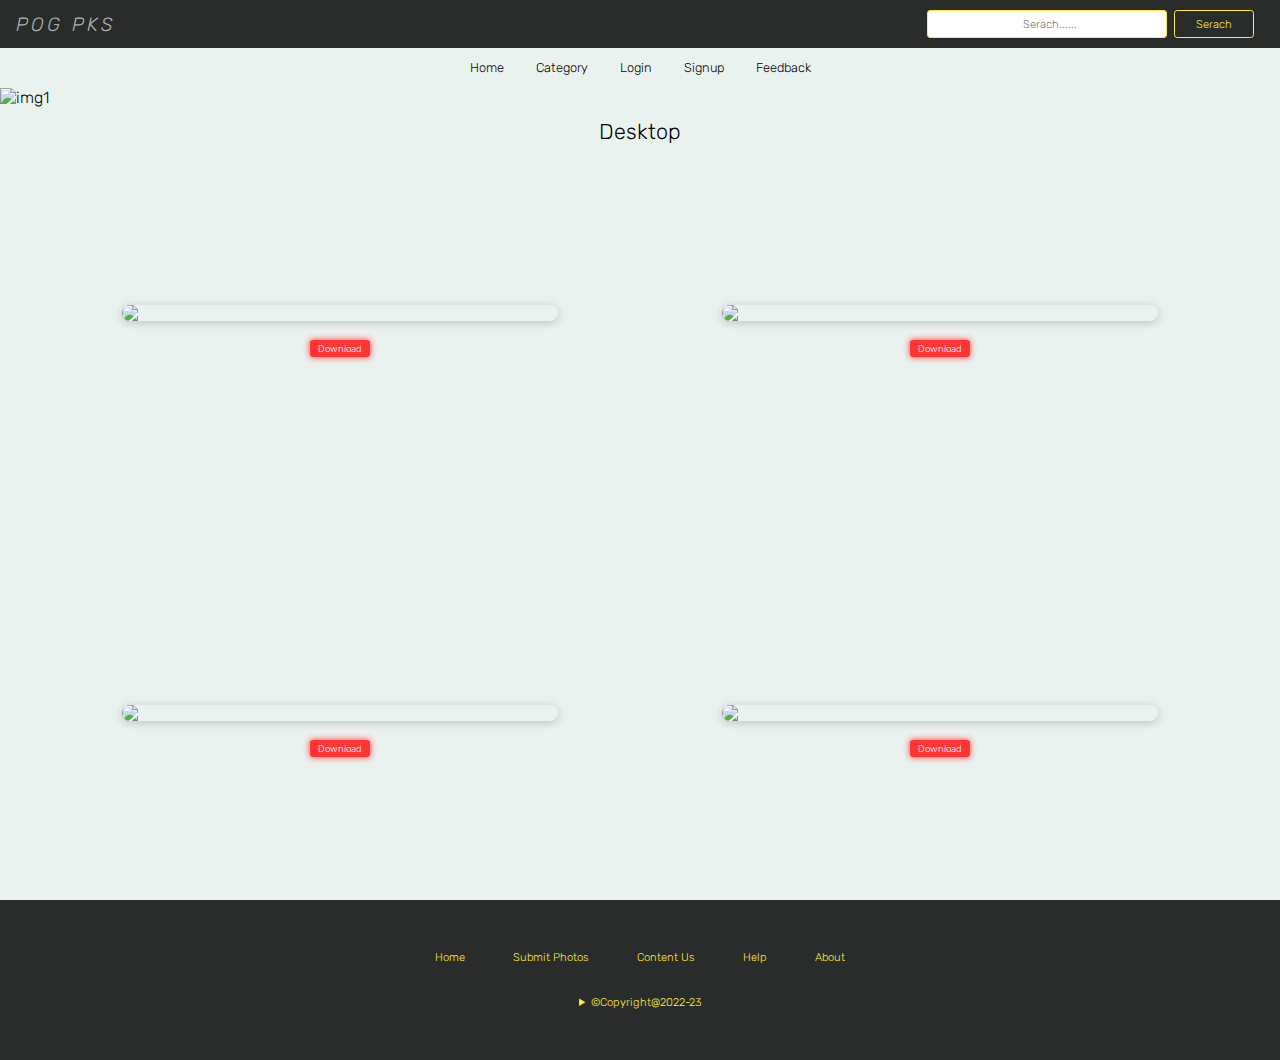
==== index.html @ 0a497b71 "Add files via upload" ====
<!DOCTYPE html>
<html lang="en">

<head>
    <meta charset="UTF-8">
    <meta http-equiv="X-UA-Compatible" content="IE=edge">
    <meta name="viewport" content="width=device-width, initial-scale=1.0">
    <title>pogpks_studio</title>
    <link rel="stylesheet" href="./CSS/style.css">

</head>

<body>
    <!------------------Login Modal------------------>
    <div class="login_main" id="login_model">
        <button id="close-btn" onclick="hideModel()">*</button>
        <h2>Login Now</h2>
        <div class="login_center">
            <form>
                Enter Username:<br /><input type="text" name="username"><br />
                Enter Password:<br /><input type="text" name="password"><br />
                <input type="submit" name="submit" value="Login">
            </form>
        </div>
    </div>

    <!------------------Signup Modal------------------>
    <div class="signup_main" id="signup_model">
        <button id="close-btn" onclick="hideModel()">*</button>
        <h2>Signup Now</h2>
        <div class="signup_center">
            <form>
                Enter Name:<br /><input type="text" name="username"><br />
                Enter Email:<br /><input type="text" name="email"><br />
                Enter Password:<br /><input type="text" name="password"><br />
                <input type="submit" name="submit" value="Signup">
            </form>
        </div>
    </div>

    <div class="main">
        <!---------------Heading------------------>

        <div class="header">
            <h2 class="tittle">Pog pks</h2><span class="sp-1">studio</span>
            <div class="search">
                <input type="text" class="search_bar" placeholder="  Serach......">
                <input type="submit" value="Serach" class="btn-1">
            </div>
        </div>

        <div class="search_hidden">
            <input type="text" class="search_bar_hidden" placeholder="  Serach......">
            <input type="submit" value="Serach" class="btn-1-hidden">
        </div>
        <!----------------Navbar-------------------->

        <div class="navbar">
            <ul class="nav_outer">
                <li class="out_li"><a href="#">Home</a></li>
                <li class="out_li"><a href="#">Category</a>
                    <ul class="nav_inner">
                        <li class="in_li"><a href="#">Dark</a></li>
                        <li class="in_li"><a href="#">Natural</a></li>
                        <li class="in_li"><a href="#">Mountain</a></li>
                        <li class="in_li"><a href="#">Indian Culture</a></li>
                        <li class="in_li"><a href="#">Forest</a></li>
                        <li class="in_li"><a href="#">Cars</a></li>
                        <li class="in_li"><a href="#">Places</a></li>
                    </ul>
                </li>
                <li class="out_li"><a href="#" onclick="getLogin()" id="atag">Login</a></li>
                <li class="out_li"><a href="#" onclick="getSignup()">Signup</a></li>
                <li class="out_li"><a href="#">Feedback</a></li>
            </ul>
        </div>


        <!-------------------------Slidebar------------------------------->


        <div class="slidebar">
            <div class="images">
                <div class="img1">
                    <img src="https://picsum.photos/1535/500?random=2" class="slide_img" alt="img1" />
                </div>
            </div>
        </div>


        <!-----------Content------------->
        <div class="content_main">
            <div class="content_tittle">
                <h2>Desktop</h2>
            </div>
            <div class="content_body">
                <div class="con_1">
                    <img src="https://picsum.photos/320/240?random=3" id="content_image"><br />
                    <a href="#" class="download_link">Download</a>
                </div>
                <div class="con_2">
                    <img src="https://picsum.photos/320/240?random=2" id="content_image"><br />
                    <a href="#" class="download_link">Download</a>
                </div>
                <div class="con_3">
                    <img src="https://picsum.photos/320/240?random=1" id="content_image"><br />
                    <a href="#" class="download_link">Download</a>
                </div>
                <div class="con_3">
                    <img src="https://picsum.photos/320/240?random=4" id="content_image"><br />
                    <a href="#" class="download_link">Download</a>
                </div>
                <div class="con_3">
                    <img src="https://picsum.photos/320/240?random=5" id="content_image"><br />
                    <a href="#" class="download_link">Download</a>
                </div>
                <div class="con_3">
                    <img src="https://picsum.photos/320/240?random=6" id="content_image"><br />
                    <a href="#" class="download_link">Download</a>
                </div>
                <div class="con_3">
                    <img src="https://picsum.photos/320/240?random=7" id="content_image"><br />
                    <a href="#" class="download_link">Download</a>
                </div>
                <div class="con_3">
                    <img src="https://picsum.photos/320/240?random=8" id="content_image"><br />
                    <a href="#" class="download_link">Download</a>
                </div>
            </div>
        </div>

    </div>


    <div class="footer">
        <ul class="footer_ul">
            <li class="footer_li">Home</li>
            <li class="footer_li">Submit Photos</li>
            <li class="footer_li">Content Us</li>
            <li class="footer_li">Help</li>
            <li class="footer_li">About</li>
        </ul>
        <details>
            <summary>&copy;Copyright@2022-23</summary>
            <p>
                Lorem ipsum dolor, sit amet
                consectetur adipisicing elit.
                Delectus autem odit modi est
                laboriosam explicabo dicta tenetur
                consectetur sint veritatis? Velit
                ullam nostrum incidunt atque sequi
                vel consequuntur architecto quae.
            </p>
        </details>
    </div>

    <script src="./JS/function.js"></script>
</body>

</html>
---- CSS/style.css ----
@import url('https://fonts.googleapis.com/css2?family=Koulen&family=Rubik&display=swap');
*{
    margin: 0;
    padding: 0;
    box-sizing: border-box;
    font-family: 'Rubik', sans-serif;
    font-weight: 100;
}

body
{
    background-color: #EAF2EF;
    overflow-x: hidden;
}

/*----------------Login Model------------------*/
.login_main
{
    width: 100vw;
    height: 100vh;
    display: none;
    justify-content: center;
    align-items: center;
    flex-direction: column;
    background-color: #2a2c2b7f;
    position: absolute;
}

#close-btn
{
    width: 2rem;
    height: 2rem;
    border-radius: 50%;
    border: none;
    outline: none;
    background-color: #ff3535;
    color: white;
    cursor: pointer;
}

.login_center
{
    width: 20rem;
    height: 20rem;
    background-color: #EAF2EF;
    display: flex;
    justify-content: center;
    align-items: center;
    border-radius: .5rem;
    box-shadow: 0 5px 20px rgb(0,0,0,0.2);
}

.signup_main
{
    width: 100vw;
    height: 100vh;
    display: none;
    justify-content: center;
    align-items: center;
    flex-direction: column;
    background-color: #2a2c2b7f;
    position: absolute;
}


.signup_center
{
    width: 20rem;
    height: 20rem;
    background-color: #EAF2EF;
    display: flex;
    justify-content: center;
    align-items: center;
    border-radius: .5rem;
    box-shadow: 0 5px 20px rgb(0,0,0,0.2);
}


.main
{   
    width: 100vw;
    height: 100vh;
    background-color: #EAF2EF;
    overflow-x: hidden;
}


/* ---------------------------header css------------------------ */


.header
{
    width: 100vw;
    height: 3rem;
    background-color: #2a2c2b;
    display: flex;
    justify-content: left;
    align-items: center;
    flex-direction: row;
    padding-left: 1rem;
    letter-spacing: .2rem;
    position: relative;
}

.tittle
{
    font-size: 1.2rem;
    margin-right: .9rem;
    color: #adb4b2;
    text-transform: uppercase;
    font-style: italic;
    animation: logo 8s linear infinite;
}

.search
{
    position: absolute;
    right: 2%;
}

.search_bar
{
    border: none;
    width: 15rem;
    height: 1.7rem;
    border: .1rem solid #ffec3d;
    border-radius:.2rem;
    outline: none;
    text-align: center;
    font-size: .7rem;
}

.btn-1
{
    width: 5rem;
    height: 1.7rem;
    border-radius: .2rem;
    background: transparent;
    color: #ffec3d;
    font-size: .7rem;
    border: .1rem solid #ffec3d;
    transition: all .5s;
    cursor: pointer;
    outline: none;
}

.btn-1:hover
{
    background-color: #ffec3d;
    box-shadow: 0 0 10px rgb(55, 0, 255,0.2);
    color: rgb(0, 0, 0);
}

.search_hidden
{
    display: none;
}

@keyframes logo {

    0%{
        color: red;
    }

    20%{
        color: rgb(255, 179, 0);
    }

    40%{
        color: rgb(55, 255, 0);
    }

    60%{
        color: rgb(78, 255, 181);
    }

    80%{
        color: rgb(255, 97, 237);
    }

    100%{
        color: red;
    }

}

.tittle+ .sp-1
{
    font-size: 1.5rem;
    font-weight: 200;
    color: #fff067;
    text-transform: uppercase;
    font-size: .8rem;
    font-style: italic;
}



/*------------------------ Navbar css----------------------------- */


.navbar
{
    width: 100vw;
    height: 2.5rem;
    font-size: .8rem;
    display: grid;
    place-items: center;
    transition: all .5s;
}

.nav_outer
{   
    display: flex;
    list-style: none;
    text-align: center;
    line-height: 2.5rem;
    position: relative;
}

.nav_inner
{
    position: absolute;
    display: grid;
    place-items: center;
    background-color: #a8bfb490;
    width: 8rem;
    border-radius:.5rem;
    box-shadow: 0 2px 10px rgb(0,0,0,0.2);
    transition: .8s;
    display: none;
    z-index: 2;
}
.nav_inner .in_li a
{
    color: #fffffff0;
}

.out_li
{
    margin-right: 2rem;
    transition: all .5s;
}

.out_li a:hover
{
    border-bottom: .2rem solid #5c6e65c9;
    color: #5c6e65c9;
}

.out_li:nth-child(5)
{
    margin-right: 0;
}

.out_li:hover:nth-child(2) > .nav_inner
{
    display: grid;
    margin-right: -3rem;
    margin-left: -3rem;
    z-index: 2;
}

.in_li
{
    list-style: none;
}

.out_li a
{
    color:black;
    text-decoration: none;
}


/* -------------------------Slidebar-------------------------------- */


.slidebar
{
    width: 100vw;
}

.images
{
    width: 100vw;
}

.slide_img{
 
    width: 100vw;
    z-index: 1;
}


/*---------------------------Content------------------------------*/
.content_main
{   
    width: 100vw;
    height: 100vh;
    align-items: center;
    overflow-x: hidden;
    overflow-y: scroll;
}

.content_tittle
{
    width: 100vw;
    height: 3rem;
    font-size: 1rem;
    display: grid;
    font-size: .9rem;
    place-items: center;
    margin-bottom: -4rem;
}

.content_main::-webkit-scrollbar
{
    overflow-x: hidden;
    overflow-y: hidden;
}

.content_body
{
    padding: 5rem 5rem;
    width: 100vw;
    height: 100vh;
    display: grid;
    grid-template-columns: repeat(auto-fit,minmax(25rem,1fr));
    grid-template-rows: repeat(3,20rem);
    grid-gap:5rem;
    grid-auto-rows: 20rem;
}

#content_image
{
    width: 27.3rem;
    background-repeat: no-repeat;
    background-size: 100% 100%;
    background-position: cover;
    box-shadow: 0 2px 10px rgb(0,0,0,0.2);
    border-radius: .5rem;
    transition: all .5s;
}

#content_image:hover
{
    transform: scale(.9);
}

.download_link
{
    text-decoration: none;
    padding: .2rem .5rem;
    background-color: #ff3535;
    color: white;
    font-size: .6rem;
    border-radius: .2rem;
    box-shadow: 0 0 7px #ff3535;

}

.download_link:hover
{
    background-color: #c7c7c7;
    box-shadow: 0 0 7px #c7c7c7;
}

.con_1,.con_2,.con_3
{
    position: relative;
    display: flex;
    justify-content: center;
    align-items: center;
    flex-direction: column;
    z-index: 1;
}

span
{
    position: absolute;
    background-color: #24ff92;
    width: 10rem;
    height: 10rem;
    border-radius: 50%;
    transform-origin: 9rem 0;
    left: 30%;
    top: 45%;
    transform: rotate(calc(90deg * var(--i)));
    z-index: -1;
}

span:nth-child(1)
{
    background-color: #ff3535;
    box-shadow: 0 0 90px #ff3535;
    filter: blur(5rem);
}

span:nth-child(2)
{
    background-color: #ffec3d;
    box-shadow: 0 0 90px #ffec3d;
    filter: blur(5rem);
}

span:nth-child(4)
{
    background-color: aqua;
    box-shadow: 0 0 90px aqua;
    filter: blur(5rem);
}

span:nth-child(3)
{
    box-shadow: 0 0 90px #24ff92;
    filter: blur(5rem);
}

/*---------------------Footer-----------------------*/

.footer
{
    width: 100vw;
    height: 10rem;
    background-color: #2a2c2b;
    color: #ffec3d;
    font-size:.7rem ;
    display: flex;
    justify-content: center;
    align-items: center;
    flex-direction: column;
}

.footer_ul
{
    display: flex;
    list-style: none;
}

.footer_li
{
    margin-right: 3rem;
}

.footer_li:nth-child(5)
{
    margin-right: 0;
}

details
{
    padding-top: 2rem;

}


/*----------------------- Responsive--------------------*/

@media screen and (max-width:640px) {

    .tittle
    {
        font-size: .9rem;
    }

    .tittle +.sp-1
    {
        font-size: .6rem;
    }
    
    .search_bar
    {
        width: 5.5rem;
        height: 1.5rem;
        font-size: .6rem;
    }

    .search
    {
        right: 7%;
    }
    .btn-1
    {
        width: 3rem;
        height: 1.5rem;
        font-size: .6rem;
    }

.nav_inner
{
    width: 7rem;
    font-size: .7rem;
    z-index: 2;
}

.out_li
{
   font-size: .7rem;
}


#content_image
{
    width: 21.3rem;
}

.content_tittle
{
    font-size: .7rem;
}

.footer
{
    font-size: .6rem;
}

.footer_li
{
    margin-right: 1.2rem;
}
}



/*---------------280px responsive-------------*/


@media screen and (max-width:280px) {

    .header
    {
        display: flex;
        justify-content: center;
        align-items: center;
    }
    .tittle
    {
        font-size: .8rem;
    }

    .tittle +.sp-1
    {
        font-size: .5rem;
    }
    

.nav_inner
{
    width: 6rem;
    font-size: .5rem;
    z-index: 2;
}

.out_li
{
   font-size: .5rem;
}

.search_bar
{
    display: none;
}

.btn-1
{
  display: none;
}

.search_hidden
{
    width: 100vw;
    height: 2rem;
    border-bottom: .7rem solid #2a2c2b;
    display: flex;
    justify-content: center;
    align-items: center;
    background-color: #2a2c2b;
}

.search_bar_hidden
{
    border: none;
    outline: none;
    border: .1rem solid #ffec3d;
    border-radius:.2rem;
    height: 1.3rem;
    text-align: center;
    margin-right: .5rem;
    font-size: .8rem;
}

.btn-1-hidden
{
    width: 4rem;
    height: 1.3rem;
    border-radius: .2rem;
    background: transparent;
    color: #ffec3d;
    border: .1rem solid #ffec3d;
    font-size: .8rem;
    transition: all .5s;
    cursor: pointer;
    outline: none;
}

.btn-1-hidden:hover
{
    background-color: #ffec3d;
    box-shadow: 0 0 10px rgb(55, 0, 255,0.2);
    color: black;
}

#content_image
{
    width: 15.4rem;
}

.content_tittle
{
    font-size: .5rem;
}

.footer
{
    font-size: .5rem;
}

.footer_li
{
    margin-right: 1rem;
}
}
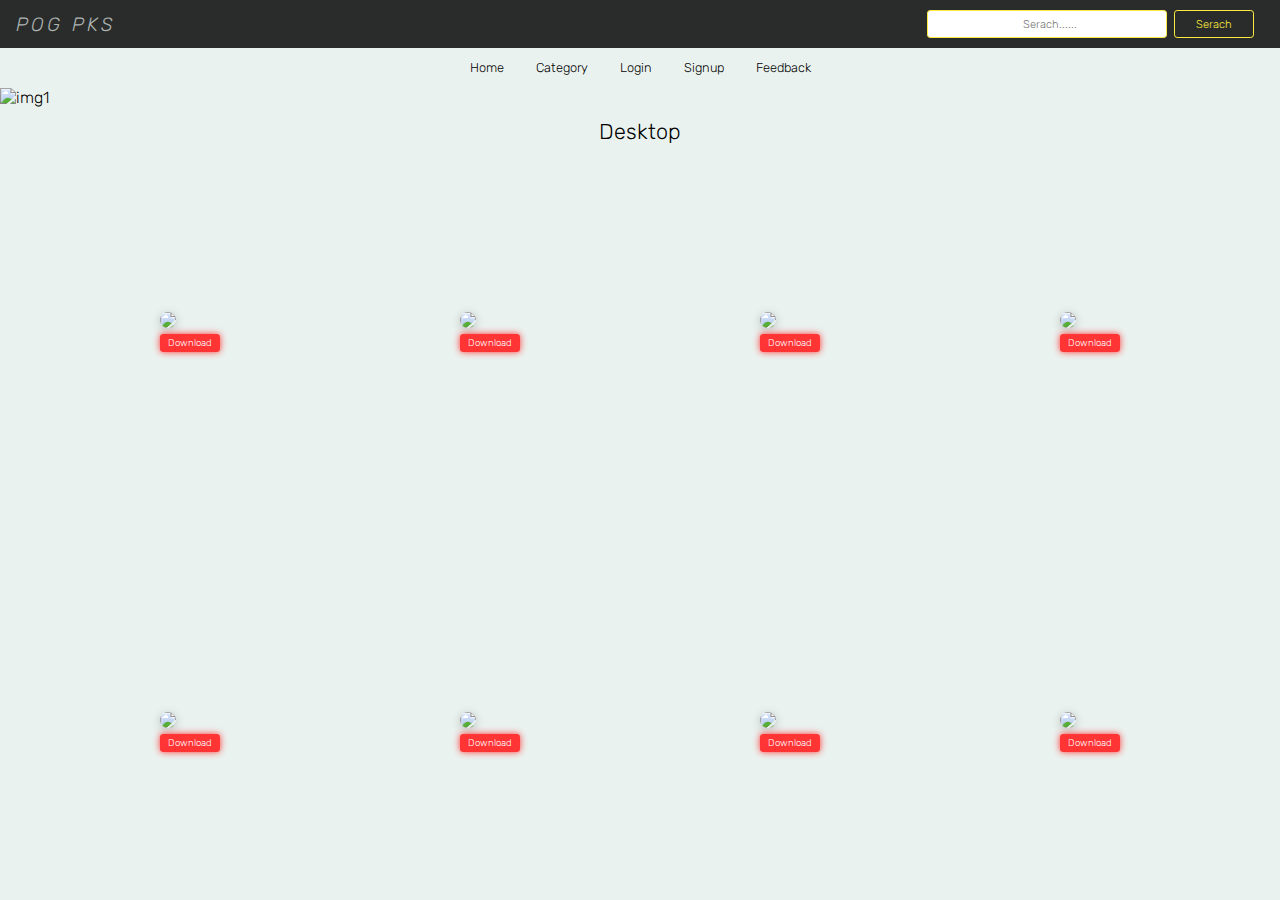
==== commit 63fa2d2a: "Add files via upload" ====
--- a/index.html
+++ b/index.html
@@ -13,27 +13,29 @@
 <body>
     <!------------------Login Modal------------------>
     <div class="login_main" id="login_model">
-        <button id="close-btn" onclick="hideModel()">*</button>
-        <h2>Login Now</h2>
         <div class="login_center">
+            <h2 class="login-tittle">Login Now</h2>
+            <button id="close-btn" onclick="hideModel()">*</button>
             <form>
-                Enter Username:<br /><input type="text" name="username"><br />
-                Enter Password:<br /><input type="text" name="password"><br />
-                <input type="submit" name="submit" value="Login">
+                <br />
+                Enter Username:<br /><br /><input type="text" name="username" class="log-sign-txt"><br /><br />
+                Enter Password:<br /><br /><input type="text" name="password" class="log-sign-txt"><br /><br />
+                <input type="submit" name="submit" value="Login" class="log-sign-btn">
             </form>
         </div>
     </div>
 
     <!------------------Signup Modal------------------>
     <div class="signup_main" id="signup_model">
-        <button id="close-btn" onclick="hideModel()">*</button>
-        <h2>Signup Now</h2>
         <div class="signup_center">
+            <h2 class="signup-tittle">Signup Now</h2>
+            <button id="close-btn" onclick="hideModel()">*</button>
             <form>
-                Enter Name:<br /><input type="text" name="username"><br />
-                Enter Email:<br /><input type="text" name="email"><br />
-                Enter Password:<br /><input type="text" name="password"><br />
-                <input type="submit" name="submit" value="Signup">
+                <br /><br />
+                Enter Name:<br /><br /><input type="text" name="username" class="log-sign-txt"><br />
+                Enter Email:<br /><br /><input type="text" name="email" class="log-sign-txt"><br />
+                Enter Password:<br /><br /><input type="text" name="password" class="log-sign-txt"><br /><br />
+                <input type="submit" name="submit" value="Signup" class="log-sign-btn">
             </form>
         </div>
     </div>
@@ -129,30 +131,31 @@
             </div>
         </div>
 
+        <div class="footer">
+            <ul class="footer_ul">
+                <li class="footer_li">Home</li>
+                <li class="footer_li">Submit Photos</li>
+                <li class="footer_li">Content Us</li>
+                <li class="footer_li">Help</li>
+                <li class="footer_li">About</li>
+            </ul>
+            <details>
+                <summary>&copy;Copyright@2022-23</summary>
+                <p>
+                    Lorem ipsum dolor, sit amet
+                    consectetur adipisicing elit.
+                    Delectus autem odit modi est
+                    laboriosam explicabo dicta tenetur
+                    consectetur sint veritatis? Velit
+                    ullam nostrum incidunt atque sequi
+                    vel consequuntur architecto quae.
+                </p>
+            </details>
+        </div>
     </div>
 
 
-    <div class="footer">
-        <ul class="footer_ul">
-            <li class="footer_li">Home</li>
-            <li class="footer_li">Submit Photos</li>
-            <li class="footer_li">Content Us</li>
-            <li class="footer_li">Help</li>
-            <li class="footer_li">About</li>
-        </ul>
-        <details>
-            <summary>&copy;Copyright@2022-23</summary>
-            <p>
-                Lorem ipsum dolor, sit amet
-                consectetur adipisicing elit.
-                Delectus autem odit modi est
-                laboriosam explicabo dicta tenetur
-                consectetur sint veritatis? Velit
-                ullam nostrum incidunt atque sequi
-                vel consequuntur architecto quae.
-            </p>
-        </details>
-    </div>
+
 
     <script src="./JS/function.js"></script>
 </body>
--- a/CSS/style.css
+++ b/CSS/style.css
@@ -1,5 +1,6 @@
 @import url('https://fonts.googleapis.com/css2?family=Koulen&family=Rubik&display=swap');
-*{
+
+* {
     margin: 0;
     padding: 0;
     box-sizing: border-box;
@@ -7,15 +8,13 @@
     font-weight: 100;
 }
 
-body
-{
+body {
     background-color: #EAF2EF;
     overflow-x: hidden;
 }
 
 /*----------------Login Model------------------*/
-.login_main
-{
+.login_main {
     width: 100vw;
     height: 100vh;
     display: none;
@@ -24,34 +23,43 @@
     flex-direction: column;
     background-color: #2a2c2b7f;
     position: absolute;
-}
-
-#close-btn
-{
-    width: 2rem;
-    height: 2rem;
+    z-index: 12;
+}
+
+#close-btn {
+    width: 1.5rem;
+    height: 1.5rem;
     border-radius: 50%;
     border: none;
     outline: none;
     background-color: #ff3535;
     color: white;
     cursor: pointer;
-}
-
-.login_center
-{
-    width: 20rem;
-    height: 20rem;
+    position: absolute;
+    top: -2%;
+    right: -2%;
+}
+
+.login-tittle {
+    position: absolute;
+    top: 5%;
+    font-size: 20px;
+}
+
+.login_center {
+    width: 18rem;
+    height: 18rem;
     background-color: #EAF2EF;
     display: flex;
     justify-content: center;
     align-items: center;
     border-radius: .5rem;
-    box-shadow: 0 5px 20px rgb(0,0,0,0.2);
-}
-
-.signup_main
-{
+    box-shadow: 0 5px 20px rgb(0, 0, 0, 0.2);
+    position: relative;
+    font-size: 10px;
+}
+
+.signup_main {
     width: 100vw;
     height: 100vh;
     display: none;
@@ -60,24 +68,48 @@
     flex-direction: column;
     background-color: #2a2c2b7f;
     position: absolute;
-}
-
-
-.signup_center
-{
-    width: 20rem;
-    height: 20rem;
+    z-index: 12;
+}
+
+.signup-tittle {
+    position: absolute;
+    top: 8%;
+    font-size: 20px;
+}
+
+.log-sign-btn {
+    width: 5rem;
+    height: 1.5rem;
+    background-color: #afabae;
+    border: none;
+    border-radius: 3px;
+    color: white;
+}
+
+.log-sign-txt {
+    height: 1.5rem;
+    border: none;
+    border-radius: 3px;
+    outline: none;
+    border-radius: 1px;
+    background-color: #ffffff;
+}
+
+.signup_center {
+    width: 18rem;
+    height: 18rem;
     background-color: #EAF2EF;
     display: flex;
     justify-content: center;
     align-items: center;
     border-radius: .5rem;
-    box-shadow: 0 5px 20px rgb(0,0,0,0.2);
-}
-
-
-.main
-{   
+    box-shadow: 0 5px 20px rgb(0, 0, 0, 0.2);
+    position: relative;
+    font-size: 10px;
+}
+
+
+.main {
     width: 100vw;
     height: 100vh;
     background-color: #EAF2EF;
@@ -88,8 +120,7 @@
 /* ---------------------------header css------------------------ */
 
 
-.header
-{
+.header {
     width: 100vw;
     height: 3rem;
     background-color: #2a2c2b;
@@ -102,8 +133,7 @@
     position: relative;
 }
 
-.tittle
-{
+.tittle {
     font-size: 1.2rem;
     margin-right: .9rem;
     color: #adb4b2;
@@ -112,26 +142,24 @@
     animation: logo 8s linear infinite;
 }
 
-.search
-{
+.search {
     position: absolute;
     right: 2%;
 }
 
-.search_bar
-{
+.search_bar {
     border: none;
     width: 15rem;
     height: 1.7rem;
     border: .1rem solid #ffec3d;
-    border-radius:.2rem;
+    border-radius: .2rem;
     outline: none;
     text-align: center;
     font-size: .7rem;
-}
-
-.btn-1
-{
+    animation: border_animation 8s linear infinite;
+}
+
+.btn-1 {
     width: 5rem;
     height: 1.7rem;
     border-radius: .2rem;
@@ -142,50 +170,81 @@
     transition: all .5s;
     cursor: pointer;
     outline: none;
-}
-
-.btn-1:hover
-{
-    background-color: #ffec3d;
-    box-shadow: 0 0 10px rgb(55, 0, 255,0.2);
+    animation: border_animation 8s linear infinite;
+}
+
+@keyframes border_animation {
+    0% {
+        border-color: red;
+        color: red;
+    }
+
+    20% {
+        border-color: rgb(255, 179, 0);
+        color: rgb(255, 179, 0);
+    }
+
+    40% {
+        border-color: rgb(55, 255, 0);
+        color: rgb(55, 255, 0);
+    }
+
+    60% {
+        border-color: rgb(78, 255, 181);
+        color: rgb(78, 255, 181);
+    }
+
+    80% {
+        border-color: rgb(255, 97, 237);
+        color: rgb(255, 97, 237);
+    }
+
+    100% {
+        border-color: red;
+        color: red;
+    }
+}
+
+.btn-1:hover {
+    background-color: #000000;
+    box-shadow: 0 0 10px rgb(55, 0, 255, 0.2);
     color: rgb(0, 0, 0);
-}
-
-.search_hidden
-{
+    font-size: 10px;
+}
+
+.search_hidden {
     display: none;
 }
 
 @keyframes logo {
 
-    0%{
+    0% {
         color: red;
     }
 
-    20%{
+    20% {
         color: rgb(255, 179, 0);
     }
 
-    40%{
+    40% {
         color: rgb(55, 255, 0);
     }
 
-    60%{
+    60% {
         color: rgb(78, 255, 181);
     }
 
-    80%{
+    80% {
         color: rgb(255, 97, 237);
     }
 
-    100%{
+    100% {
         color: red;
     }
 
 }
 
-.tittle+ .sp-1
-{
+.tittle+.sp-1 {
     font-size: 1.5rem;
     font-weight: 200;
     color: #fff067;
@@ -199,8 +258,7 @@
 /*------------------------ Navbar css----------------------------- */
 
 
-.navbar
-{
+.navbar {
     width: 100vw;
     height: 2.5rem;
     font-size: .8rem;
@@ -209,8 +267,7 @@
     transition: all .5s;
 }
 
-.nav_outer
-{   
+.nav_outer {
     display: flex;
     list-style: none;
     text-align: center;
@@ -218,57 +275,50 @@
     position: relative;
 }
 
-.nav_inner
-{
+.nav_inner {
     position: absolute;
     display: grid;
     place-items: center;
     background-color: #a8bfb490;
     width: 8rem;
-    border-radius:.5rem;
-    box-shadow: 0 2px 10px rgb(0,0,0,0.2);
+    border-radius: .5rem;
+    box-shadow: 0 2px 10px rgb(0, 0, 0, 0.2);
     transition: .8s;
     display: none;
     z-index: 2;
 }
-.nav_inner .in_li a
-{
+
+.nav_inner .in_li a {
     color: #fffffff0;
 }
 
-.out_li
-{
+.out_li {
     margin-right: 2rem;
     transition: all .5s;
 }
 
-.out_li a:hover
-{
+.out_li a:hover {
     border-bottom: .2rem solid #5c6e65c9;
     color: #5c6e65c9;
 }
 
-.out_li:nth-child(5)
-{
+.out_li:nth-child(5) {
     margin-right: 0;
 }
 
-.out_li:hover:nth-child(2) > .nav_inner
-{
+.out_li:hover:nth-child(2)>.nav_inner {
     display: grid;
     margin-right: -3rem;
     margin-left: -3rem;
     z-index: 2;
 }
 
-.in_li
-{
+.in_li {
     list-style: none;
 }
 
-.out_li a
-{
-    color:black;
+.out_li a {
+    color: black;
     text-decoration: none;
 }
 
@@ -276,35 +326,30 @@
 /* -------------------------Slidebar-------------------------------- */
 
 
-.slidebar
-{
-    width: 100vw;
-}
-
-.images
-{
-    width: 100vw;
-}
-
-.slide_img{
- 
+.slidebar {
+    width: 100vw;
+}
+
+.images {
+    width: 100vw;
+}
+
+.slide_img {
+
     width: 100vw;
     z-index: 1;
 }
 
 
 /*---------------------------Content------------------------------*/
-.content_main
-{   
-    width: 100vw;
-    height: 100vh;
+.content_main {
+    width: 100vw;
+    height: auto;
     align-items: center;
     overflow-x: hidden;
-    overflow-y: scroll;
-}
-
-.content_tittle
-{
+}
+
+.content_tittle {
     width: 100vw;
     height: 3rem;
     font-size: 1rem;
@@ -314,42 +359,38 @@
     margin-bottom: -4rem;
 }
 
-.content_main::-webkit-scrollbar
-{
+.content_main::-webkit-scrollbar {
     overflow-x: hidden;
     overflow-y: hidden;
 }
 
-.content_body
-{
+.content_body {
     padding: 5rem 5rem;
     width: 100vw;
-    height: 100vh;
+    height: auto;
     display: grid;
-    grid-template-columns: repeat(auto-fit,minmax(25rem,1fr));
-    grid-template-rows: repeat(3,20rem);
-    grid-gap:5rem;
+    grid-template-columns: repeat(auto-fit, minmax(12rem, 1fr));
+    grid-template-rows: repeat(3, 20rem);
+    grid-gap: 5rem;
     grid-auto-rows: 20rem;
-}
-
-#content_image
-{
-    width: 27.3rem;
+    place-items: center;
+}
+
+#content_image {
+    width: 15rem;
     background-repeat: no-repeat;
     background-size: 100% 100%;
     background-position: cover;
-    box-shadow: 0 2px 10px rgb(0,0,0,0.2);
+    box-shadow: 0 2px 10px rgb(0, 0, 0, 0.2);
     border-radius: .5rem;
     transition: all .5s;
 }
 
-#content_image:hover
-{
+#content_image:hover {
     transform: scale(.9);
 }
 
-.download_link
-{
+.download_link {
     text-decoration: none;
     padding: .2rem .5rem;
     background-color: #ff3535;
@@ -360,24 +401,12 @@
 
 }
 
-.download_link:hover
-{
+.download_link:hover {
     background-color: #c7c7c7;
     box-shadow: 0 0 7px #c7c7c7;
 }
 
-.con_1,.con_2,.con_3
-{
-    position: relative;
-    display: flex;
-    justify-content: center;
-    align-items: center;
-    flex-direction: column;
-    z-index: 1;
-}
-
-span
-{
+span {
     position: absolute;
     background-color: #24ff92;
     width: 10rem;
@@ -390,66 +419,57 @@
     z-index: -1;
 }
 
-span:nth-child(1)
-{
+span:nth-child(1) {
     background-color: #ff3535;
     box-shadow: 0 0 90px #ff3535;
     filter: blur(5rem);
 }
 
-span:nth-child(2)
-{
+span:nth-child(2) {
     background-color: #ffec3d;
     box-shadow: 0 0 90px #ffec3d;
     filter: blur(5rem);
 }
 
-span:nth-child(4)
-{
+span:nth-child(4) {
     background-color: aqua;
     box-shadow: 0 0 90px aqua;
     filter: blur(5rem);
 }
 
-span:nth-child(3)
-{
+span:nth-child(3) {
     box-shadow: 0 0 90px #24ff92;
     filter: blur(5rem);
 }
 
 /*---------------------Footer-----------------------*/
 
-.footer
-{
+.footer {
     width: 100vw;
     height: 10rem;
     background-color: #2a2c2b;
     color: #ffec3d;
-    font-size:.7rem ;
+    font-size: .7rem;
     display: flex;
     justify-content: center;
     align-items: center;
     flex-direction: column;
 }
 
-.footer_ul
-{
+.footer_ul {
     display: flex;
     list-style: none;
 }
 
-.footer_li
-{
+.footer_li {
     margin-right: 3rem;
 }
 
-.footer_li:nth-child(5)
-{
+.footer_li:nth-child(5) {
     margin-right: 0;
 }
 
-details
-{
+details {
     padding-top: 2rem;
 
 }
@@ -459,66 +479,62 @@
 
 @media screen and (max-width:640px) {
 
-    .tittle
-    {
+    .tittle {
         font-size: .9rem;
     }
 
-    .tittle +.sp-1
-    {
+    .tittle+.sp-1 {
         font-size: .6rem;
     }
-    
-    .search_bar
-    {
+
+    .search_bar {
         width: 5.5rem;
         height: 1.5rem;
         font-size: .6rem;
     }
 
-    .search
-    {
+    .search {
         right: 7%;
     }
-    .btn-1
-    {
+
+    .btn-1 {
         width: 3rem;
         height: 1.5rem;
         font-size: .6rem;
     }
 
-.nav_inner
-{
-    width: 7rem;
-    font-size: .7rem;
-    z-index: 2;
-}
-
-.out_li
-{
-   font-size: .7rem;
-}
-
-
-#content_image
-{
-    width: 21.3rem;
-}
-
-.content_tittle
-{
-    font-size: .7rem;
-}
-
-.footer
-{
-    font-size: .6rem;
-}
-
-.footer_li
-{
-    margin-right: 1.2rem;
-}
+    .nav_inner {
+        width: 7rem;
+        font-size: .7rem;
+        z-index: 2;
+    }
+
+    .out_li {
+        font-size: .7rem;
+    }
+
+    .content_body {
+        padding-top: 10;
+        padding-left: 30px;
+        grid-template-columns: repeat(auto-fit, minmax(10rem, 1fr));
+    }
+
+    #content_image {
+        width: 14rem;
+    }
+
+    .content_tittle {
+        font-size: .7rem;
+    }
+
+    .footer {
+        font-size: .6rem;
+    }
+
+    .footer_li {
+        margin-right: 1.2rem;
+    }
+
 }
 
 
@@ -528,107 +544,97 @@
 
 @media screen and (max-width:280px) {
 
-    .header
-    {
+    .header {
         display: flex;
         justify-content: center;
         align-items: center;
     }
-    .tittle
-    {
+
+    .tittle {
         font-size: .8rem;
     }
 
-    .tittle +.sp-1
-    {
+    .tittle+.sp-1 {
         font-size: .5rem;
     }
-    
-
-.nav_inner
-{
-    width: 6rem;
-    font-size: .5rem;
-    z-index: 2;
-}
-
-.out_li
-{
-   font-size: .5rem;
-}
-
-.search_bar
-{
-    display: none;
-}
-
-.btn-1
-{
-  display: none;
-}
-
-.search_hidden
-{
-    width: 100vw;
-    height: 2rem;
-    border-bottom: .7rem solid #2a2c2b;
-    display: flex;
-    justify-content: center;
-    align-items: center;
-    background-color: #2a2c2b;
-}
-
-.search_bar_hidden
-{
-    border: none;
-    outline: none;
-    border: .1rem solid #ffec3d;
-    border-radius:.2rem;
-    height: 1.3rem;
-    text-align: center;
-    margin-right: .5rem;
-    font-size: .8rem;
-}
-
-.btn-1-hidden
-{
-    width: 4rem;
-    height: 1.3rem;
-    border-radius: .2rem;
-    background: transparent;
-    color: #ffec3d;
-    border: .1rem solid #ffec3d;
-    font-size: .8rem;
-    transition: all .5s;
-    cursor: pointer;
-    outline: none;
-}
-
-.btn-1-hidden:hover
-{
-    background-color: #ffec3d;
-    box-shadow: 0 0 10px rgb(55, 0, 255,0.2);
-    color: black;
-}
-
-#content_image
-{
-    width: 15.4rem;
-}
-
-.content_tittle
-{
-    font-size: .5rem;
-}
-
-.footer
-{
-    font-size: .5rem;
-}
-
-.footer_li
-{
-    margin-right: 1rem;
-}
-}
-
+
+
+    .nav_inner {
+        width: 6rem;
+        font-size: .5rem;
+        z-index: 2;
+    }
+
+    .out_li {
+        font-size: .5rem;
+    }
+
+    .search_bar {
+        display: none;
+    }
+
+    .btn-1 {
+        display: none;
+    }
+
+    .search_hidden {
+        width: 100vw;
+        height: 2rem;
+        border-bottom: .7rem solid #2a2c2b;
+        display: flex;
+        justify-content: center;
+        align-items: center;
+        background-color: #2a2c2b;
+    }
+
+    .search_bar_hidden {
+        border: none;
+        outline: none;
+        border: .1rem solid #ffec3d;
+        border-radius: .2rem;
+        height: 1.3rem;
+        text-align: center;
+        margin-right: .5rem;
+        font-size: .8rem;
+    }
+
+    .btn-1-hidden {
+        width: 4rem;
+        height: 1.3rem;
+        border-radius: .2rem;
+        background: transparent;
+        color: #ffec3d;
+        border: .1rem solid #ffec3d;
+        font-size: .8rem;
+        transition: all .5s;
+        cursor: pointer;
+        outline: none;
+    }
+
+    .content_body {
+        padding-top: 10;
+        padding-left: 60px;
+    }
+
+    .btn-1-hidden:hover {
+        background-color: #ffec3d;
+        box-shadow: 0 0 10px rgb(55, 0, 255, 0.2);
+        color: black;
+    }
+
+    #content_image {
+        width: 13.4rem;
+    }
+
+    .content_tittle {
+        font-size: .5rem;
+    }
+
+    .footer {
+        font-size: .5rem;
+    }
+
+    .footer_li {
+        margin-right: 1rem;
+    }
+}